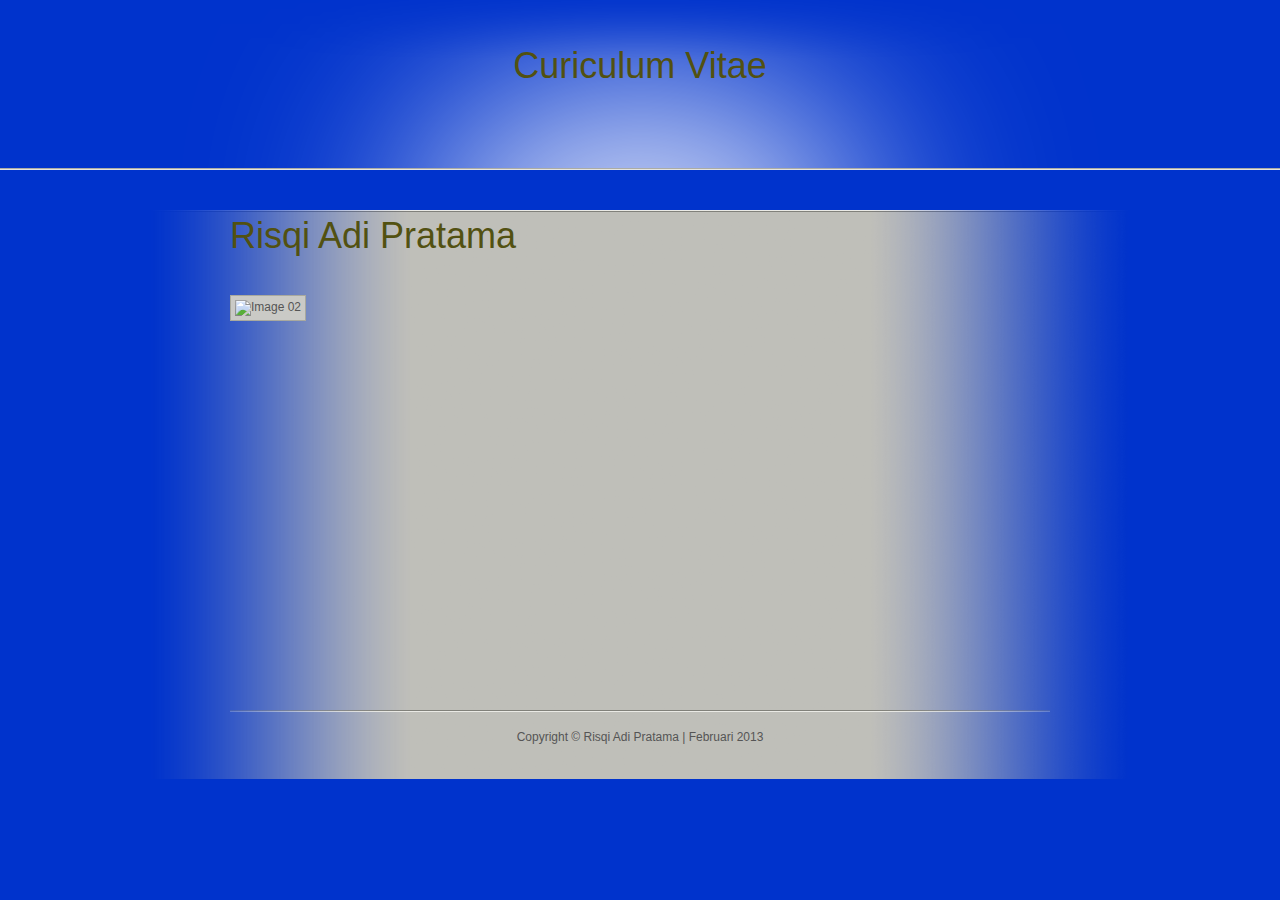
==== index.html @ efa6675f "CV" ====
<!DOCTYPE html PUBLIC "-//W3C//DTD XHTML 1.0 Transitional//EN" "http://www.w3.org/TR/xhtml1/DTD/xhtml1-transitional.dtd">
<html xmlns="http://www.w3.org/1999/xhtml">
<head>
<meta http-equiv="Content-Type" content="text/html; charset=utf-8" />
<title>Risqi Site</title>

<link href="css/templatemo_style.css" type="text/css" rel="stylesheet" /> 

</head> 
<body> 
<div id="templatemo_header_wrapper">
	<div id="templatemo_header">
    	<div id="site_title"><h1>Curiculum Vitae</h1></div>
 
    </div>
</div>
<div id="templatemo_main_wrapper">
	<div id="templatemo_main">
<div id="content">
      <div class="section" id="about">
        <h1>Risqi Adi Pratama</h1>
        <div class="half left">
          <div class="img_border img_fl"> <img src="images/risqi.jpg" alt="Image 02" /> </div>
            
        </div>
        <div class="half right">
          			<p>
				Hai, saya <b>Risqi</b>. Saya lahir dan besar di kota malang yang terkenal dengan kota pendidikan. Saat ini tengah menyelesaikan studi di salah satu perguruan tinggi negeri di kota Malang. 
			</p>

			<p>
				Mulai mengenal <code>komputer</code> dan <em>internet</em> semenjak masuk sekolah menengah serta tertarik mempelajari web desain secara otodidak. 
			</p>

			<p>
				Di waktu luang, biasanya saya melakukan browsing berita maupun di forum - forum seprti kaskus maupun indowebster.
			</p>
            
                     <ul id="social_links">
            <li><a href="http://www.facebook.com/risqi.adie" class="facebook">Facebook</a></li>
            <li><a href="https://twitter.com/risqiadi_AK" class="twitter">Twitter</a></li>
            
          </ul>
        </div>
        </div>
</div>
<div id="templatemo_footer_wrapper">
<div id="templatemo_footer">
    	<p>Copyright © Risqi Adi Pratama | Februari 2013</p>
    </div>
</div>

</body> 
</html>
---- css/templatemo_style.css ----
/*
Credit: http://www.templatemo.com
*/

body{ 
	margin: 0;
	padding: 0;
	color: #555;
	font-size: 12px;
	font-family: "Lucida Sans Unicode", "Lucida Grande", sans-serif;
	background-color: #03C;
}

a, a:link, a:visited { 
	color: #525111; 
	font-weight: normal; 
	text-decoration: none; 
}

a:hover { 
	text-decoration: underline; 
}

ul, li {
	padding:0;
	margin:0;
	list-style:none;
}

h1, h2, h3, h4, h5, h6 { color: #525111; font-weight: normal; }
h1 { font-size: 36px; margin: 0 0 30px; padding: 5px 0 }
h2 { font-size: 24px; margin: 0 0 25px; padding: 5px 0 }
h3 { font-size: 20px; margin: 0 0 20px; padding: 0; }
h4 { font-size: 16px; margin: 0 0 15px; padding: 0; }
h5 { font-size: 14px; margin: 0 0 10px; padding: 0;  }
h6 { font-size: 12px; margin: 0 0 5px; padding: 0; font-weight: 700 }

p { 
	padding: 0; 
	margin: 0 0 15px 0; 
}

.clear{
	clear:left;
}

blockquote.testimonial_block { 
	margin: 40px; 
	background: url(../images/icon_testimonial1.png) left center no-repeat; 
	padding-left: 120px; 
}

cite { 
	font-weight: bold; 
	color:#525111; 
}

cite a, cite a:link, cite a:visited  { 
	font-size: 12px; 
	text-decoration: none; 
	font-style: normal; 
}

cite span { 
	font-weight: 400; 
	color: #525111; 
}

.list_bullet { 
	margin: 10px 0 10px 15px; 
	padding: 0; 
	list-style: none; 
}

.list_bullet li { 
	color:#555; 
	margin: 0 0 7px 0; 
	padding: 0 0 0 20px; 
	background: url(../images/templatemo_list.png) no-repeat scroll 0 4px;  
}

.list_bullet li a { 
	color: #555; 
	font-weight: normal; 
	text-decoration: none; 
}

.list_bullet li a:hover { 
	color: #555; 
}

.no_bullet { 
	margin: 0; 
	padding: 0; 
	list-style: none; 
}

.no_bullet li { 
	margin: 0 0 20px 0; 
	padding: 0; 
}

a.header { 
	display: block; 
	font-weight: 70; 
}

.half { 
	width: 360px; 
}

.col_175 { 
	width: 175px; 
}

.h10 { height: 10px }
.h20 { height: 20px }
.h40 { height: 40px }

.img { 
	margin: 0; 
	padding: 0;
}

.img_border { 
	background: #cacac6; 
	padding: 4px; 
	border: 1px solid #a9a99e; 
}

.img_nom { 
	display: block; 
	margin-bottom: 15px; 
}

.img_fl { 
	float: left; 
	margin: 3px 15px 5px 0; 
}

.img_fr { 
	float: left; 
	margin: 3px 0 5px 15px; 
}

.left { 
	float: left; 
}

.right { 
	float: right; 
}

#templatemo_header_wrapper {
	width: 100%;
	background: url(../images/templatemo_header.png) center bottom no-repeat 
}

#templatemo_header {
	width: 820px;
	min-height: 110px;
	padding: 40px 20px 20px;
	margin: 0 auto;
	text-align: center;
	margin-bottom: 40px
}

#templatemo_main_wrapper {
	width: 100%;
	background:url(../images/templatemo_wrapper.png) center top no-repeat
}

#templatemo_main {
	width: 820px;
	margin: 0 auto;
	padding: 0 10px;
	overflow: hidden;
}

#templatemo_footer_wrapper  {
	width: 100%;
	background: url(../images/templatemo_footer.png) center top no-repeat
}

#templatemo_footer {
	width: 780px;
	margin: 0 auto;
	padding: 20px 20px;
	text-align: center
}

#site_title { 
	width: 300px; 
	margin: 0 auto; 
	font-size : 25px;
}


#templatemo_header #intro_text { 
	margin-top: 20px; 
	font-size: 16px; 
}

#content{
	overflow:hidden;
	width: 7000px;
	position:relative;
	height: 500px;
}


#templatemo_menu {
	margin: 140px 0 0;
	padding: 0;
	list-style: none
}

#templatemo_menu li {
	display: block;
	float: left;
	width: 140px;
	height: 160px; 
	margin: 0 20px 20px 0;
	background: url(../images/menu_box.png) no-repeat
}

#templatemo_menu li.no_margin_right { 
	margin-right: 0; 
}

#templatemo_menu li a { 
	display: block; 
	width: 120px; 
	height: 30px; 
	padding: 130px 10px 0px; 
	background-repeat: no-repeat; 
	background-position: 15px 15px; 
	text-align: center; 
	line-height: 30px; 
	font-size: 14px; 
	color: #fff; 
}

#templatemo_menu li a:hover { 
	text-shadow: 1px 1px 1px #555; 
	text-decoration: none; 
}

#social_links {
	margin-top: 60px
}

#social_links li {
	width: auto;
	height: auto;
	float: left;
	width: 180px;
	margin: 0 0 40px;
	padding: 0;
	background: none;
}

#social_links li a {
	display: block;
	height: 33px;
	padding: 15px 0 0 60px;
	font-size: 14px;
	background-position: left;
	background-repeat: no-repeat
}

#social_links li a.facebook {
	background-image: url(../images/facebook.png) 
}

#social_links li a.twitter {
	background-image: url(../images/twitter.png) 
}
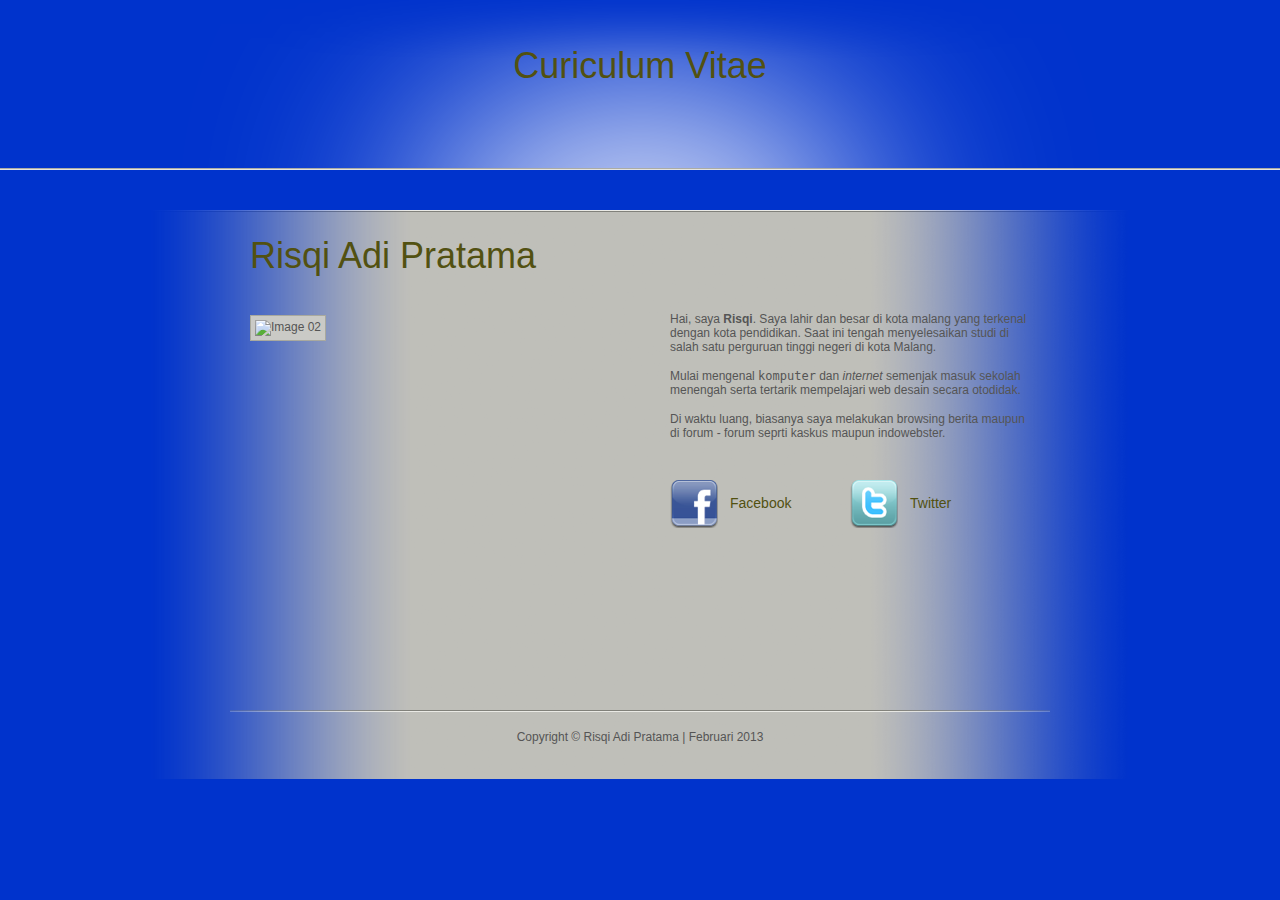
==== commit e7025616: "Update index.html" ====
--- a/index.html
+++ b/index.html
@@ -20,7 +20,7 @@
       <div class="section" id="about">
         <h1>Risqi Adi Pratama</h1>
         <div class="half left">
-          <div class="img_border img_fl"> <img src="images/risqi.jpg" alt="Image 02" /> </div>
+          <div class="img_border img_fl"> <img src="../images/risqi.jpg" alt="Image 02" /> </div>
             
         </div>
         <div class="half right">
@@ -51,4 +51,4 @@
 </div>
 
 </body> 
-</html>+</html>
--- a/css/templatemo_style.css
+++ b/css/templatemo_style.css
@@ -102,7 +102,7 @@
 
 a.header { 
 	display: block; 
-	font-weight: 70; 
+	font-weight: 700; 
 }
 
 .half { 
@@ -190,11 +190,21 @@
 }
 
 #site_title { 
+	display: block; 
 	width: 300px; 
 	margin: 0 auto; 
-	font-size : 25px;
-}
-
+}
+
+#site_title a { 
+	display: block; 
+	width: 300px; 
+	height: 22px; 
+	text-align: center; 
+	padding-top: 45px; 
+	background: url(../images/templatemo_logo.png) no-repeat top center; 
+	color: #333; 
+	letter-spacing: 4px; 
+}
 
 #templatemo_header #intro_text { 
 	margin-top: 20px; 
@@ -208,6 +218,47 @@
 	height: 500px;
 }
 
+.section {
+	position:relative;
+	float:left;
+	padding: 20px;
+	width: 780px;
+	height: 460px;
+	margin-right: 20px;
+}
+
+.section a.home_btn { 
+	position: absolute; 
+	top: 20px; 
+	right: 20px; 
+	width: 88px; 
+	height: 32px; 
+	display: block; 
+	background: url(../images/templatemo_home_btn.png); 
+	text-indent: -10000px; 
+}
+
+.section  a.page_nav_btn { 
+	position: absolute; 
+	display: block; 
+	width: 27px; 
+	height: 27px; 
+	line-height: 27px; 
+	font-weight: 700; 
+	bottom: 20px; 
+}
+
+.section  a.previous { 
+	left: 20px; 
+	background: url(../images/previous.png) left center no-repeat; 
+	padding-left: 40px; 
+}
+
+.section  a.next { 
+	right: 40px; 
+	background: url(../images/templatemo_next.png) right center no-repeat; 
+	padding-right: 40px; 
+}
 
 #templatemo_menu {
 	margin: 140px 0 0;
@@ -246,8 +297,28 @@
 	text-decoration: none; 
 }
 
+#templatemo_menu li a.about { 
+	background-image: url(../images/icon_about.png); 
+}
+
+#templatemo_menu li a.services { 
+	background-image: url(../images/icon_services.png); 
+}
+
+#templatemo_menu li a.portfolio { 
+	background-image: url(../images/icon_portfolio.png); 
+}
+
+#templatemo_menu li a.testimonial { 
+	background-image: url(../images/icon_testimonial.png); 
+}
+
+#templatemo_menu li a.contact { 
+	background-image: url(../images/icon_contact.png); 
+}
+
 #social_links {
-	margin-top: 60px
+	margin-top: 40px
 }
 
 #social_links li {
@@ -273,7 +344,98 @@
 	background-image: url(../images/facebook.png) 
 }
 
+#social_links li a.flickr {
+	background-image: url(../images/flickr.png)
+}
+
+#social_links li a.linkedin {
+	background-image: url(../images/linkedin.png)
+}
+
 #social_links li a.twitter {
 	background-image: url(../images/twitter.png) 
 }
 
+#social_links li a.yahoo {
+	background-image: url(../images/yahoo.png)
+}
+
+#social_links li a.youtube {
+	background-image: url(../images/youtube.png)
+}
+
+#gallery {
+	margin-top: 40px
+}
+
+#gallery li {
+	width: auto;
+	height: auto;
+	float: left;
+	width: 140px;
+	height: 140px;
+	margin: 0 20px 20px 0;
+	padding: 0;
+	background: none;
+}
+
+#gallery li a {
+	display: block;
+}
+
+#gallery li a img  { 
+	background: #a1a199; 
+	padding: 4px; 
+	border: 1px solid #d0d0cb; 
+}
+
+#gallery li.no_margin_right { 
+	margin-right: 0; 
+}
+
+#contact_form { 
+	padding: 0; 
+	width: 365px; 
+}
+
+#contact_form form { 
+	margin: 0px; 
+	padding: 0px; 
+}
+
+#contact_form form .input_field { 
+	width: 163px; 
+	padding: 5px; 
+	color: #000; 
+	border: 1px solid #adada3;  
+	background: #e9e9e9;
+	font-family: Tahoma, Geneva, sans-serif;
+	font-size: 12px;
+	margin-top: 5px;
+}
+
+#contact_form form label { 
+	display: block;
+	font-size: 11px; 
+}
+
+#contact_form form textarea { 
+	width: 353px; 
+	height: 110px; 
+	padding: 5px; 
+	color: #000;
+	border: 1px solid #adada3;  
+	background: #e9e9e9;
+	font-family: Tahoma, Geneva, sans-serif;
+	font-size: 12px;
+	margin-top: 5px;
+}
+
+#contact_form form .submit_btn { 
+	font-size: 12px;
+	color: #000; 
+	border: 1px solid #adada3;  
+	background: #e9e9e9; 
+	padding: 5px 14px; 
+	margin: 10px 0px;
+}
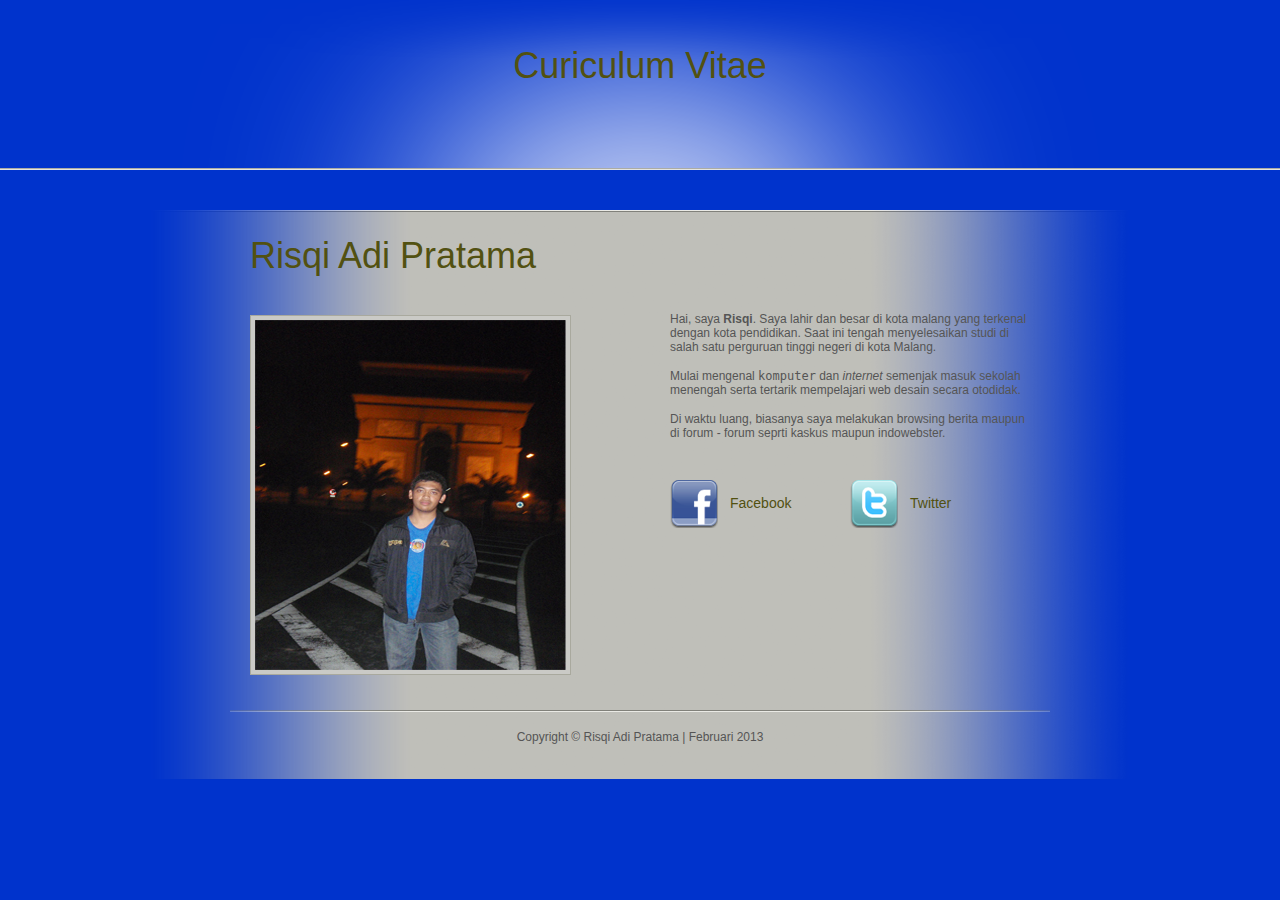
==== commit 186ea6e3: "Update index.html" ====
--- a/index.html
+++ b/index.html
@@ -20,7 +20,7 @@
       <div class="section" id="about">
         <h1>Risqi Adi Pratama</h1>
         <div class="half left">
-          <div class="img_border img_fl"> <img src="../images/risqi.jpg" alt="Image 02" /> </div>
+          <div class="img_border img_fl"> <img src="images/risqi.JPG" alt="CV" /> </div>
             
         </div>
         <div class="half right">
--- a/css/templatemo_style.css
+++ b/css/templatemo_style.css
@@ -1,7 +1,3 @@
-/*
-Credit: http://www.templatemo.com
-*/
-
 body{ 
 	margin: 0;
 	padding: 0;
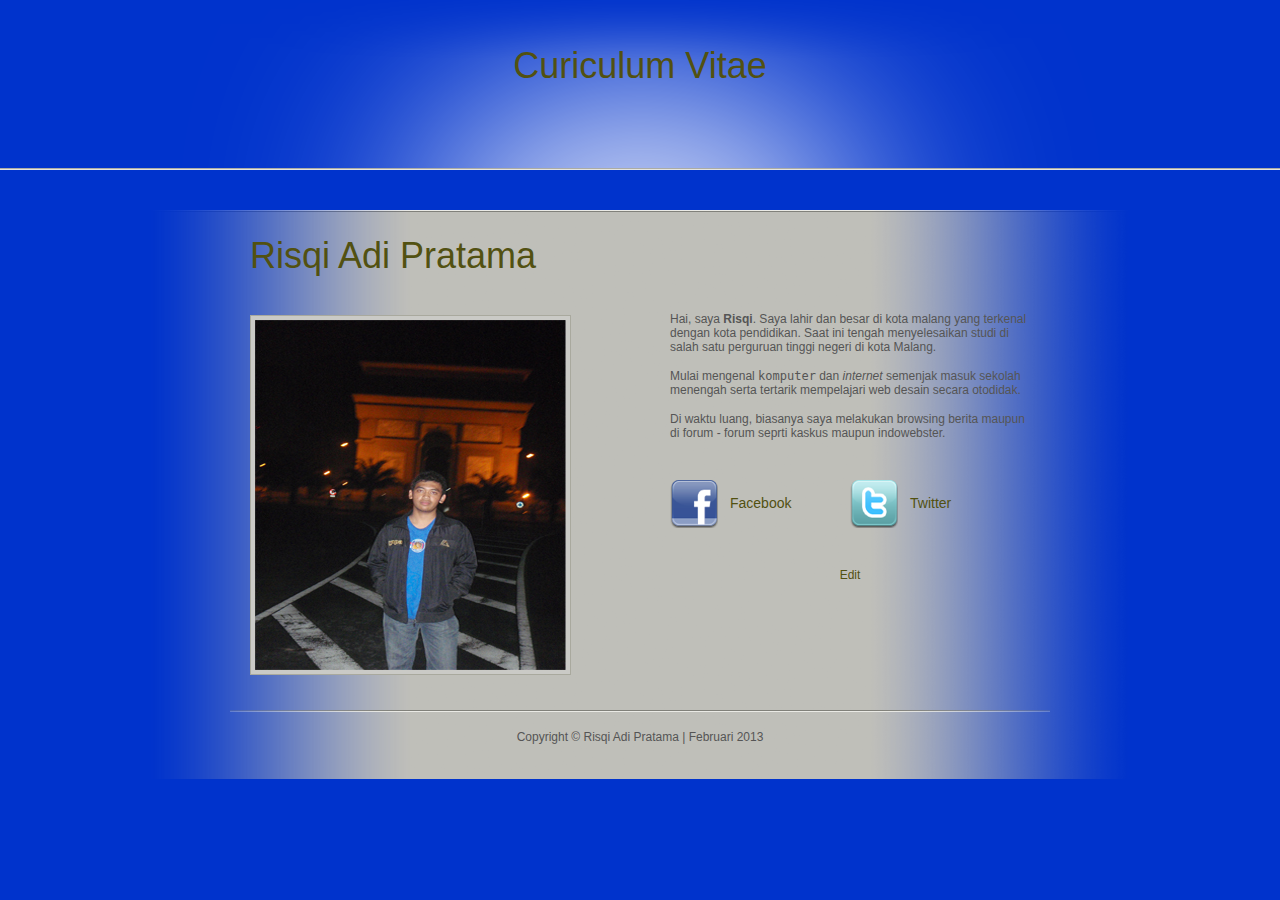
==== commit 6d36eb0c: "Update index.html" ====
--- a/index.html
+++ b/index.html
@@ -39,7 +39,7 @@
                      <ul id="social_links">
             <li><a href="http://www.facebook.com/risqi.adie" class="facebook">Facebook</a></li>
             <li><a href="https://twitter.com/risqiadi_AK" class="twitter">Twitter</a></li>
-            
+            <center><a href="form.html">Edit</a></center>
           </ul>
         </div>
         </div>
